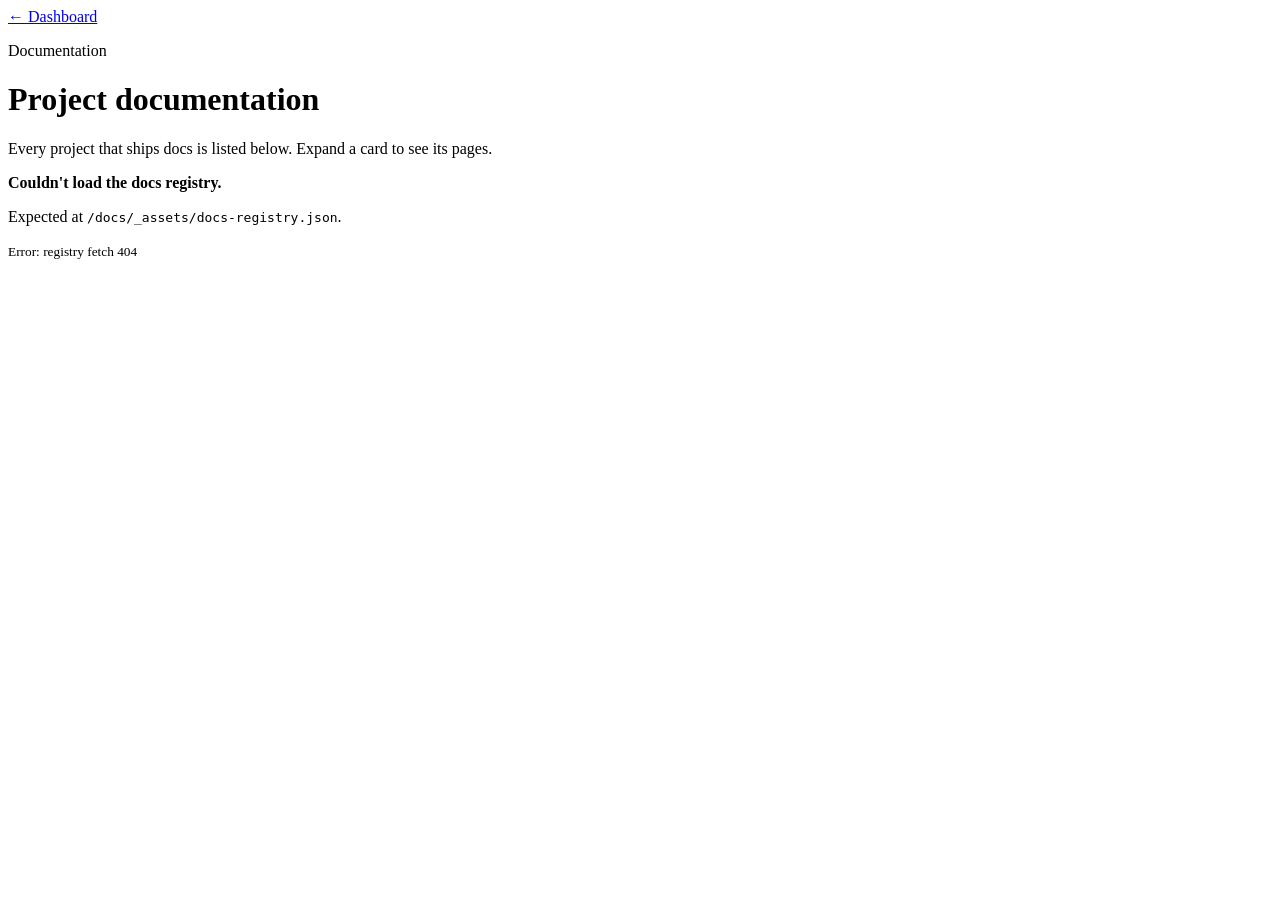
==== skills/absol-docs/assets/index.html @ f384fe63 "Add absol-docs skill: hosted-doc hub + per-project themes User-invoked skill that owns the hosted pr" ====
<!DOCTYPE html>
<html lang="en">
<head>
  <meta charset="UTF-8">
  <meta name="viewport" content="width=device-width, initial-scale=1.0">
  <title>Documentation · NAS Home Lab</title>
  <link rel="stylesheet" href="/docs/_assets/css/base.css">
  <link rel="stylesheet" href="/docs/_assets/css/index.css">
  <link rel="stylesheet" href="https://cdnjs.cloudflare.com/ajax/libs/font-awesome/6.4.0/css/all.min.css">
</head>
<body>
  <main class="hub">
    <a class="hub-back" href="/">← Dashboard</a>

    <header class="hub-header">
      <p class="hub-eyebrow">Documentation</p>
      <h1>Project documentation</h1>
      <p class="hub-subtitle">Every project that ships docs is listed below. Expand a card to see its pages.</p>
    </header>

    <section id="hub-grid" class="hub-grid" aria-live="polite"></section>
  </main>

  <template id="card-template">
    <details class="project-card">
      <summary>
        <span class="project-icon"><i></i></span>
        <span class="project-meta">
          <p class="project-name"></p>
          <p class="project-desc"></p>
        </span>
        <span class="project-toggle">›</span>
      </summary>
      <ul class="project-docs"></ul>
    </details>
  </template>

  <script>
    (async () => {
      const grid = document.getElementById("hub-grid");
      const tpl  = document.getElementById("card-template");

      let registry;
      try {
        const res = await fetch("/docs/_assets/docs-registry.json", { cache: "no-cache" });
        if (!res.ok) throw new Error(`registry fetch ${res.status}`);
        registry = await res.json();
      } catch (err) {
        grid.innerHTML = `
          <div class="hub-empty">
            <p><strong>Couldn't load the docs registry.</strong></p>
            <p>Expected at <code>/docs/_assets/docs-registry.json</code>.</p>
            <p><small>${String(err)}</small></p>
          </div>`;
        return;
      }

      const projects = (registry && registry.projects) || [];
      if (projects.length === 0) {
        grid.innerHTML = `
          <div class="hub-empty">
            <p><strong>No projects registered yet.</strong></p>
            <p>Run <code>/absol-docs add &lt;project&gt;</code> to add one.</p>
          </div>`;
        return;
      }

      const pad = n => String(n).padStart(2, "0");

      for (const p of projects) {
        const card = tpl.content.firstElementChild.cloneNode(true);
        card.querySelector(".project-icon i").className = p.icon || "fas fa-file-code";
        card.querySelector(".project-name").textContent = p.name || p.slug;
        card.querySelector(".project-desc").textContent = p.description || "";

        const ul = card.querySelector(".project-docs");
        const docs = p.docs || [];
        if (docs.length === 0) {
          const li = document.createElement("li");
          li.innerHTML = `<a><span class="doc-title" style="color:var(--text-muted)">No pages yet.</span></a>`;
          ul.appendChild(li);
        } else {
          docs.forEach((d, i) => {
            const li = document.createElement("li");
            const a  = document.createElement("a");
            a.href = `/docs/${p.slug}/${d.path}`;
            a.innerHTML = `
              <span class="doc-num">${pad(i + 1)}</span>
              <span class="doc-title"></span>
              <span class="doc-arrow">→</span>`;
            a.querySelector(".doc-title").textContent = d.title;
            li.appendChild(a);
            ul.appendChild(li);
          });
        }

        grid.appendChild(card);
      }
    })();
  </script>
</body>
</html>
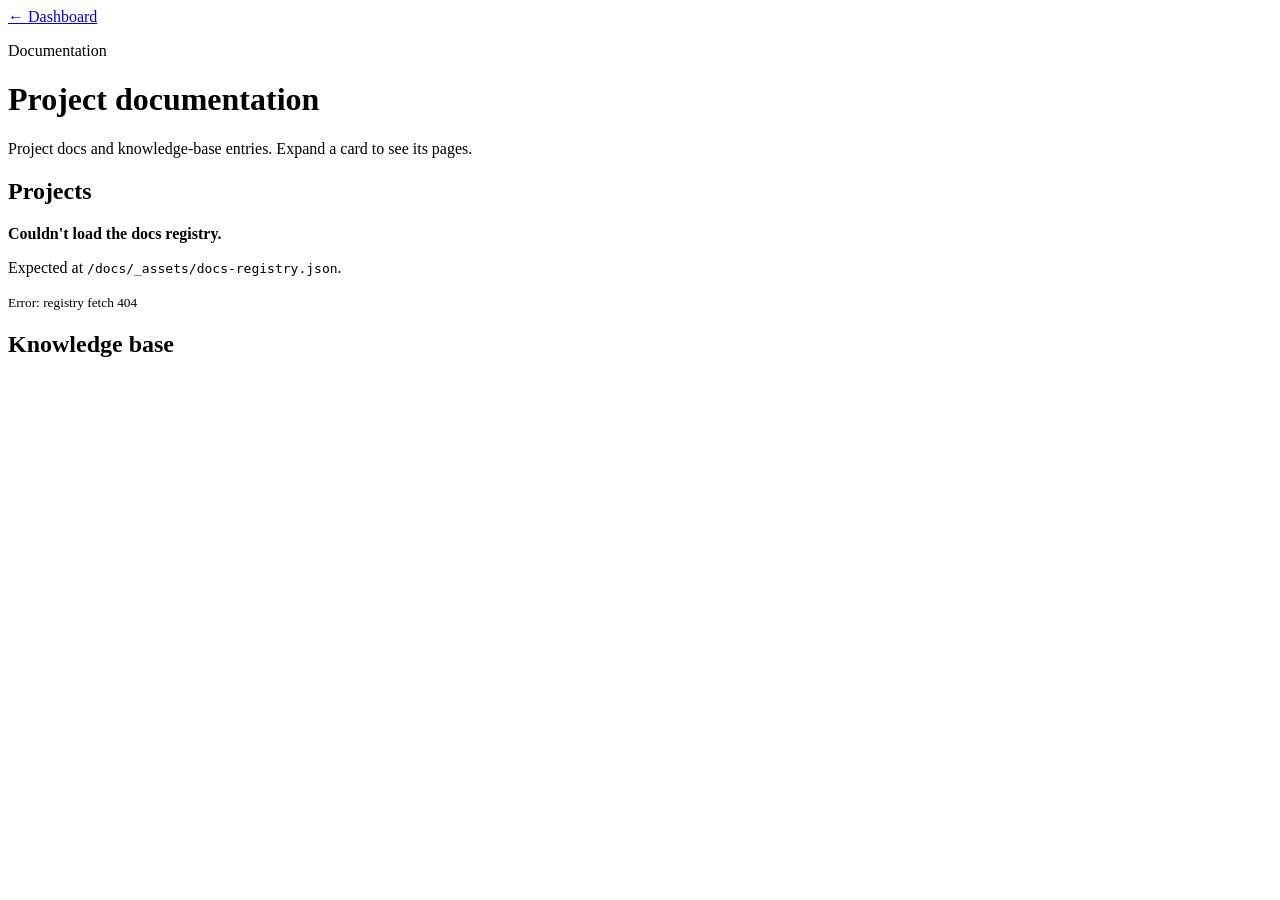
==== commit a562018b: "absol-docs: category/KB sections, registry rework + absol's own docs Docs-system revision: add categ" ====
--- a/skills/absol-docs/assets/index.html
+++ b/skills/absol-docs/assets/index.html
@@ -15,10 +15,18 @@
     <header class="hub-header">
       <p class="hub-eyebrow">Documentation</p>
       <h1>Project documentation</h1>
-      <p class="hub-subtitle">Every project that ships docs is listed below. Expand a card to see its pages.</p>
+      <p class="hub-subtitle">Project docs and knowledge-base entries. Expand a card to see its pages.</p>
     </header>
 
-    <section id="hub-grid" class="hub-grid" aria-live="polite"></section>
+    <section class="hub-section" aria-labelledby="hub-projects-heading">
+      <h2 id="hub-projects-heading" class="hub-section-title">Projects</h2>
+      <div id="hub-grid-projects" class="hub-grid" aria-live="polite"></div>
+    </section>
+
+    <section class="hub-section" aria-labelledby="hub-kb-heading">
+      <h2 id="hub-kb-heading" class="hub-section-title">Knowledge base</h2>
+      <div id="hub-grid-kb" class="hub-grid" aria-live="polite"></div>
+    </section>
   </main>
 
   <template id="card-template">
@@ -37,8 +45,9 @@
 
   <script>
     (async () => {
-      const grid = document.getElementById("hub-grid");
-      const tpl  = document.getElementById("card-template");
+      const gridProjects = document.getElementById("hub-grid-projects");
+      const gridKb       = document.getElementById("hub-grid-kb");
+      const tpl          = document.getElementById("card-template");
 
       let registry;
       try {
@@ -46,7 +55,7 @@
         if (!res.ok) throw new Error(`registry fetch ${res.status}`);
         registry = await res.json();
       } catch (err) {
-        grid.innerHTML = `
+        gridProjects.innerHTML = `
           <div class="hub-empty">
             <p><strong>Couldn't load the docs registry.</strong></p>
             <p>Expected at <code>/docs/_assets/docs-registry.json</code>.</p>
@@ -55,47 +64,54 @@
         return;
       }
 
-      const projects = (registry && registry.projects) || [];
-      if (projects.length === 0) {
-        grid.innerHTML = `
-          <div class="hub-empty">
-            <p><strong>No projects registered yet.</strong></p>
-            <p>Run <code>/absol-docs add &lt;project&gt;</code> to add one.</p>
-          </div>`;
-        return;
-      }
+      const entries = (registry && registry.projects) || [];
+      const projects = entries.filter(e => (e.category || "project") === "project");
+      const kb       = entries.filter(e => e.category === "kb");
 
       const pad = n => String(n).padStart(2, "0");
 
-      for (const p of projects) {
-        const card = tpl.content.firstElementChild.cloneNode(true);
-        card.querySelector(".project-icon i").className = p.icon || "fas fa-file-code";
-        card.querySelector(".project-name").textContent = p.name || p.slug;
-        card.querySelector(".project-desc").textContent = p.description || "";
+      const renderEmpty = (grid, msg) => {
+        grid.innerHTML = `<div class="hub-empty"><p>${msg}</p></div>`;
+      };
 
-        const ul = card.querySelector(".project-docs");
-        const docs = p.docs || [];
-        if (docs.length === 0) {
-          const li = document.createElement("li");
-          li.innerHTML = `<a><span class="doc-title" style="color:var(--text-muted)">No pages yet.</span></a>`;
-          ul.appendChild(li);
-        } else {
-          docs.forEach((d, i) => {
+      const renderInto = (grid, list, defaultIcon) => {
+        if (list.length === 0) return;
+        for (const p of list) {
+          const card = tpl.content.firstElementChild.cloneNode(true);
+          card.querySelector(".project-icon i").className = p.icon || defaultIcon;
+          card.querySelector(".project-name").textContent = p.name || p.slug;
+          card.querySelector(".project-desc").textContent = p.description || "";
+
+          const ul = card.querySelector(".project-docs");
+          const docs = p.docs || [];
+          if (docs.length === 0) {
             const li = document.createElement("li");
-            const a  = document.createElement("a");
-            a.href = `/docs/${p.slug}/${d.path}`;
-            a.innerHTML = `
-              <span class="doc-num">${pad(i + 1)}</span>
-              <span class="doc-title"></span>
-              <span class="doc-arrow">→</span>`;
-            a.querySelector(".doc-title").textContent = d.title;
-            li.appendChild(a);
+            li.innerHTML = `<a><span class="doc-title" style="color:var(--text-muted)">No pages yet.</span></a>`;
             ul.appendChild(li);
-          });
+          } else {
+            docs.forEach((d, i) => {
+              const li = document.createElement("li");
+              const a  = document.createElement("a");
+              a.href = `/docs/${p.slug}/${d.path}`;
+              a.innerHTML = `
+                <span class="doc-num">${pad(i + 1)}</span>
+                <span class="doc-title"></span>
+                <span class="doc-arrow">→</span>`;
+              a.querySelector(".doc-title").textContent = d.title;
+              li.appendChild(a);
+              ul.appendChild(li);
+            });
+          }
+
+          grid.appendChild(card);
         }
+      };
 
-        grid.appendChild(card);
-      }
+      if (projects.length === 0) renderEmpty(gridProjects, "No projects registered yet. Run <code>/absol-docs add &lt;slug&gt;</code> to add one.");
+      else renderInto(gridProjects, projects, "fas fa-file-code");
+
+      if (kb.length === 0) renderEmpty(gridKb, "No knowledge-base entries yet.");
+      else renderInto(gridKb, kb, "fas fa-book");
     })();
   </script>
 </body>
